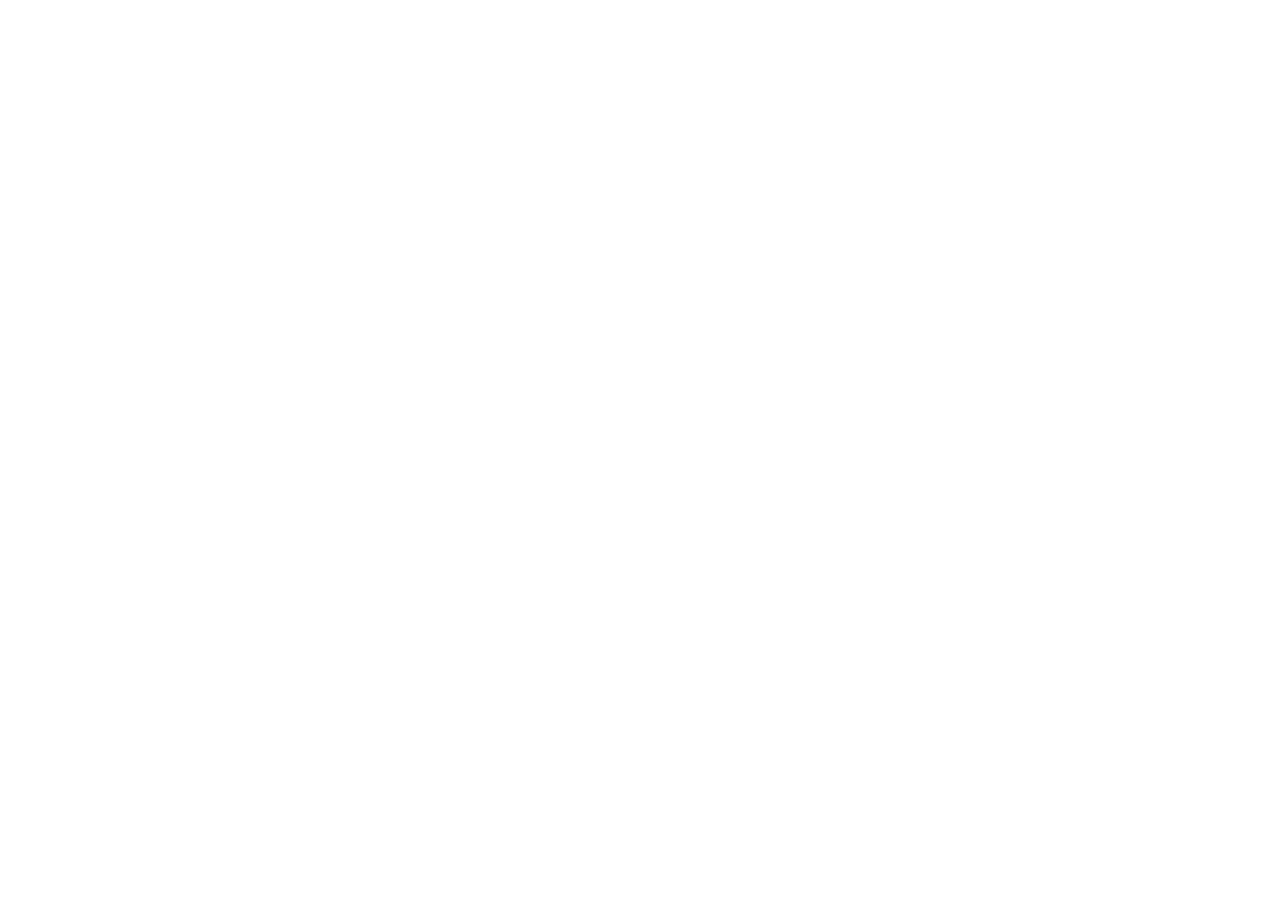
==== session 6/index.html @ 62234754 "i" ====
<html lang="en">
<head>
    <meta charset="UTF-8">
    <meta name="viewport" content="width=device-width, initial-scale=1.0">
    <title>Document</title>
</head>
<body>
    <script src="1.js"></script>
</body>
</html>
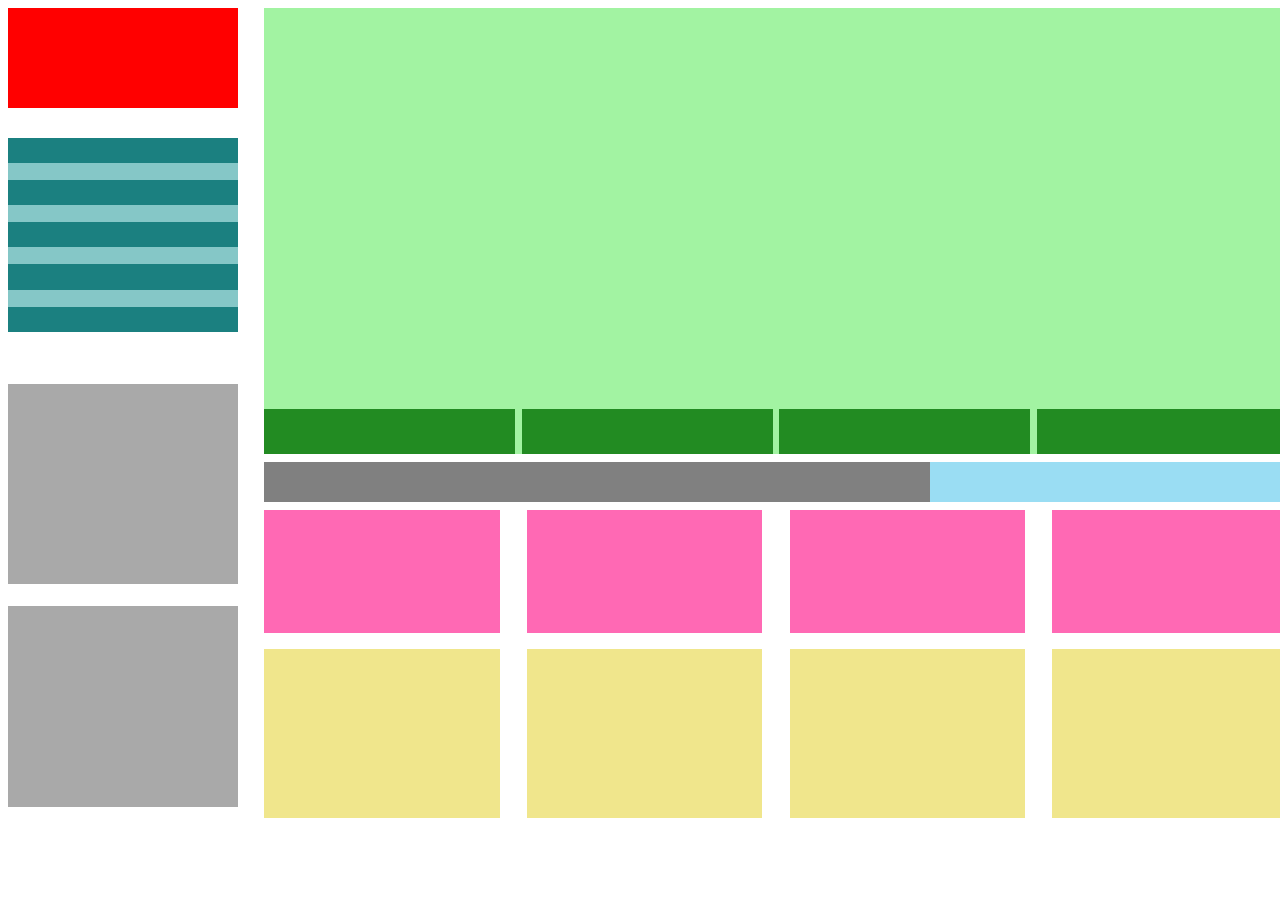
==== commit 4dd24b7d: "css" ====
--- a/session 6/index.html
+++ b/session 6/index.html
@@ -2,9 +2,55 @@
 <head>
     <meta charset="UTF-8">
     <meta name="viewport" content="width=device-width, initial-scale=1.0">
-    <title>Document</title>
+    <title>Btvn</title>
+    <link rel="stylesheet" href="index.css">
 </head>
 <body>
-    <script src="1.js"></script>
+    <div class="container">
+        <div class="child1">
+            <div class="class1">
+                <div class="class3"></div>
+                <div class="class4">
+                    <div class="class5"></div>
+                    <div class="class5"></div>
+                    <div class="class5"></div>
+                    <div class="class5"></div>
+                    <div class="class5"></div>
+                </div>
+            </div>  
+            <div class="class2">
+                <div class="class6"></div>
+                <div class="class6"></div>
+            </div>  
+        </div>
+        <div class="child2">
+            <div class="class7">
+                <div class="class10"></div>
+                <div class="class10"></div>
+                <div class="class10"></div>
+                <div class="class10"></div>
+            </div>
+            <div class="class8">
+                <div class="class11"></div>
+            </div>
+            <div class="class9">
+                <div class="class12">
+                    <div class="class14"></div>
+                    <div class="class14"></div>
+                    <div class="class14"></div>
+                    <div class="class14"></div>
+                </div>
+
+                <div class="class13">
+                    <div class="class15"></div>
+                    <div class="class15"></div>
+                    <div class="class15"></div>
+                    <div class="class15"></div>
+                </div>
+            </div>
+        </div>
+     
+ 
+    </div>
 </body>
 </html>--- a/session 6/index.css
+++ b/session 6/index.css
@@ -0,0 +1,109 @@
+html,body{
+    height: 100%;
+    width: 100%;
+}
+.container{
+    display: flex;
+    
+    justify-content: space-between;
+    height: 100%;
+    width: 100%;
+}
+.child1{
+    display: flex;
+    flex-direction: column;
+    justify-content: space-between;
+    height: 90%;
+    width: 18%;
+}
+.child2{
+    display: flex;
+    flex-direction: column;
+    justify-content: space-between;
+    height: 90%;
+    width: 80%
+}
+.class1{
+    display: flex;
+    justify-content: space-between;
+    flex-direction: column;
+    height: 40%;
+    width: 100%;
+}
+.class2{
+    display: flex;
+    flex-direction: column;
+    justify-content: space-around;
+    
+    height:55%;
+    width: 100% ;
+}
+.class3{
+    background-color: red;
+    height: 31%;
+}
+.class4{
+    display: flex;
+    flex-direction: column;
+    justify-content: space-between;
+    height: 60%;
+    background-color: rgb(133, 199, 199);
+}
+.class5{
+    background-color: rgb(27, 128, 128);
+    height: 13%;
+    
+}
+.class6{
+    background-color: darkgrey;
+    height: 45%;
+}
+
+.class7{
+    display: flex;
+    justify-content: space-between;
+    align-items: flex-end;
+    background-color: rgb(162, 243, 162);
+    height: 55%;
+}
+.class10{
+    height: 10%;
+    width: 24.5%;
+    background-color: forestgreen;
+
+}
+.class8{
+    display: flex;
+    height: 5%;
+    background-color: rgb(154, 221, 243);
+}
+.class9{
+    display: flex;
+    flex-direction: column;
+    justify-content: space-between;
+    height: 38%;
+}
+.class11{
+    width: 65%;
+    background-color: gray;
+}
+.class12{
+    display: flex;
+    height: 40%;
+    
+    justify-content: space-between;
+}
+.class13{
+    justify-content: space-between;
+    display: flex;
+    height: 55%;
+ 
+}
+.class14{
+    width: 23%;
+    background-color: hotpink;
+}
+.class15{
+    width: 23%;
+    background-color: khaki;
+}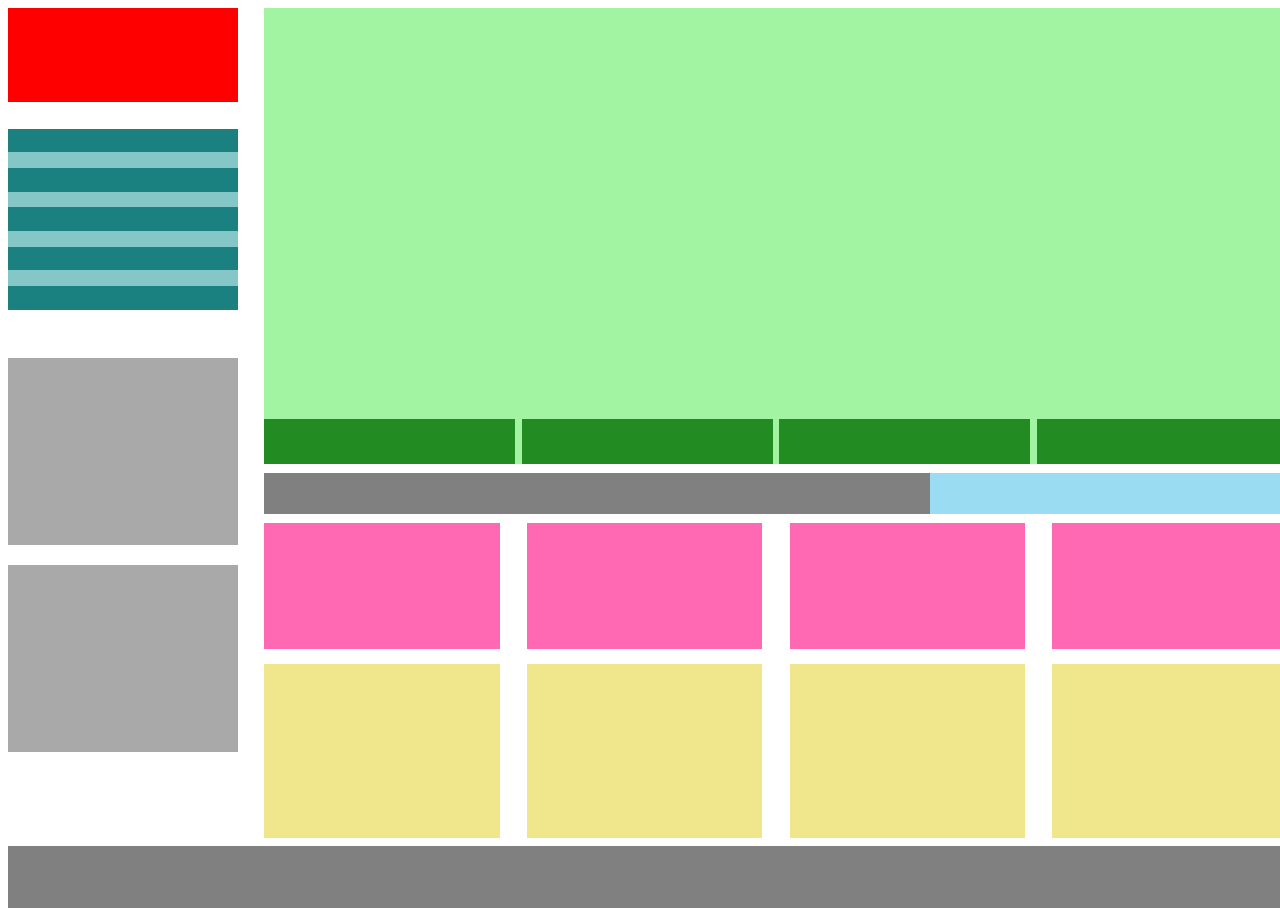
==== commit b0393641: "css" ====
--- a/session 6/index.html
+++ b/session 6/index.html
@@ -6,6 +6,7 @@
     <link rel="stylesheet" href="index.css">
 </head>
 <body>
+    <div class="all">
     <div class="container">
         <div class="child1">
             <div class="class1">
@@ -49,8 +50,10 @@
                 </div>
             </div>
         </div>
-     
- 
-    </div>
+      </div>
+      <div class="container2">
+
+      </div>
+    </div>     
 </body>
 </html>--- a/session 6/index.css
+++ b/session 6/index.css
@@ -6,7 +6,7 @@
     display: flex;
     
     justify-content: space-between;
-    height: 100%;
+    height: 95%;
     width: 100%;
 }
 .child1{
@@ -20,7 +20,7 @@
     display: flex;
     flex-direction: column;
     justify-content: space-between;
-    height: 90%;
+    height: 99%;
     width: 80%
 }
 .class1{
@@ -106,4 +106,15 @@
 .class15{
     width: 23%;
     background-color: khaki;
+}
+.all{
+    height: 100%;
+    width: 100%;
+    display: flex;
+    flex-direction: column;
+    justify-content: space-between;
+}
+.container2{
+    height: 7%;
+    background-color: gray;
 }